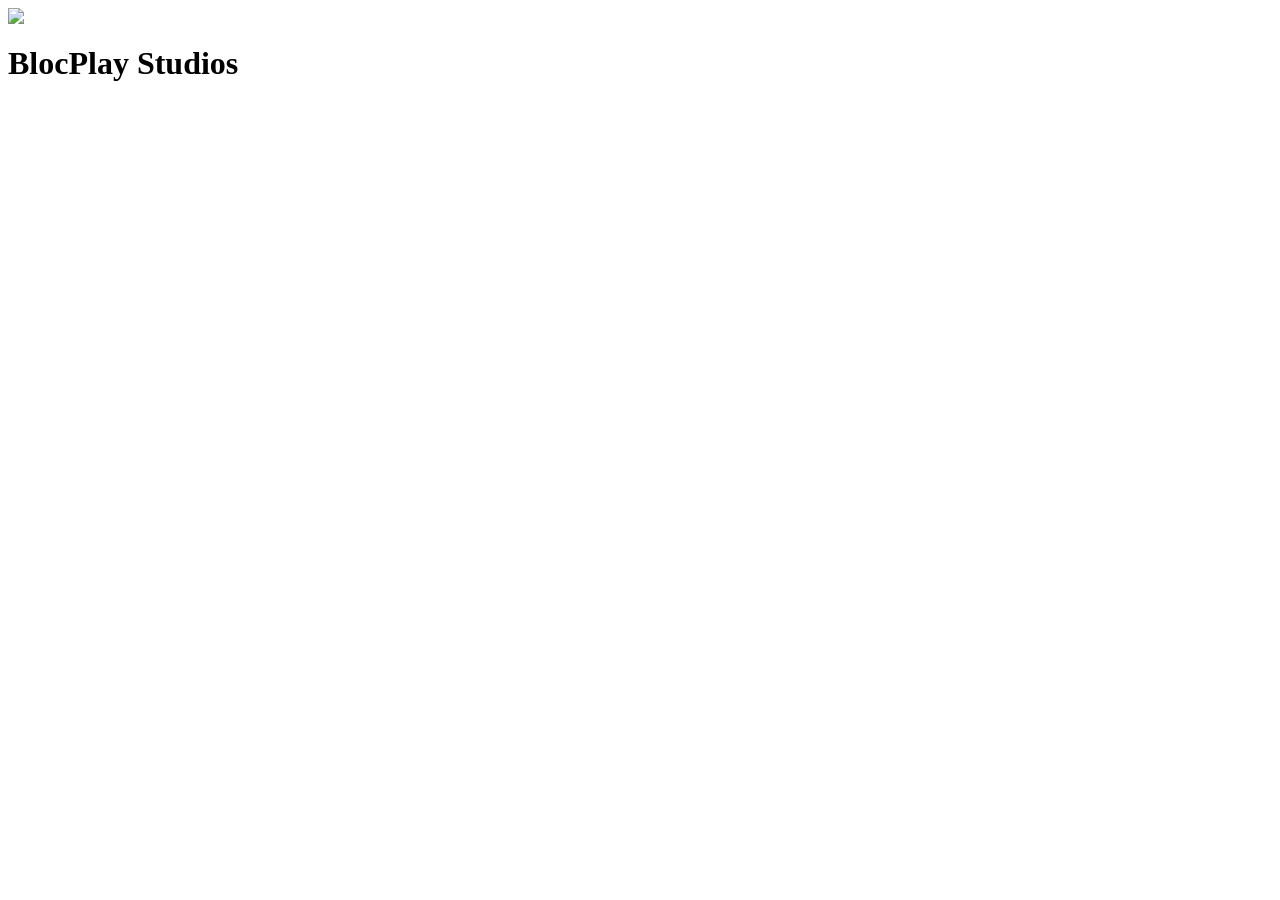
==== index.html @ 440f71ce "Create index.html" ====
<DOCTYPE html>
<html>
  <head>
    <title>BlocPlay Studios</title>
    <link rel="stylesheet" href="/style.css">
    <link rel="icon" type="image/x-icon" href="/png/png.png">
  </head>
  <body>
    <div>
      <a href="/" class="logo">
        <img src="/logo.png">
      </a>
    </div>
    <div>
      <h1>BlocPlay Studios</h1>
    </div>
  </body>
</html>
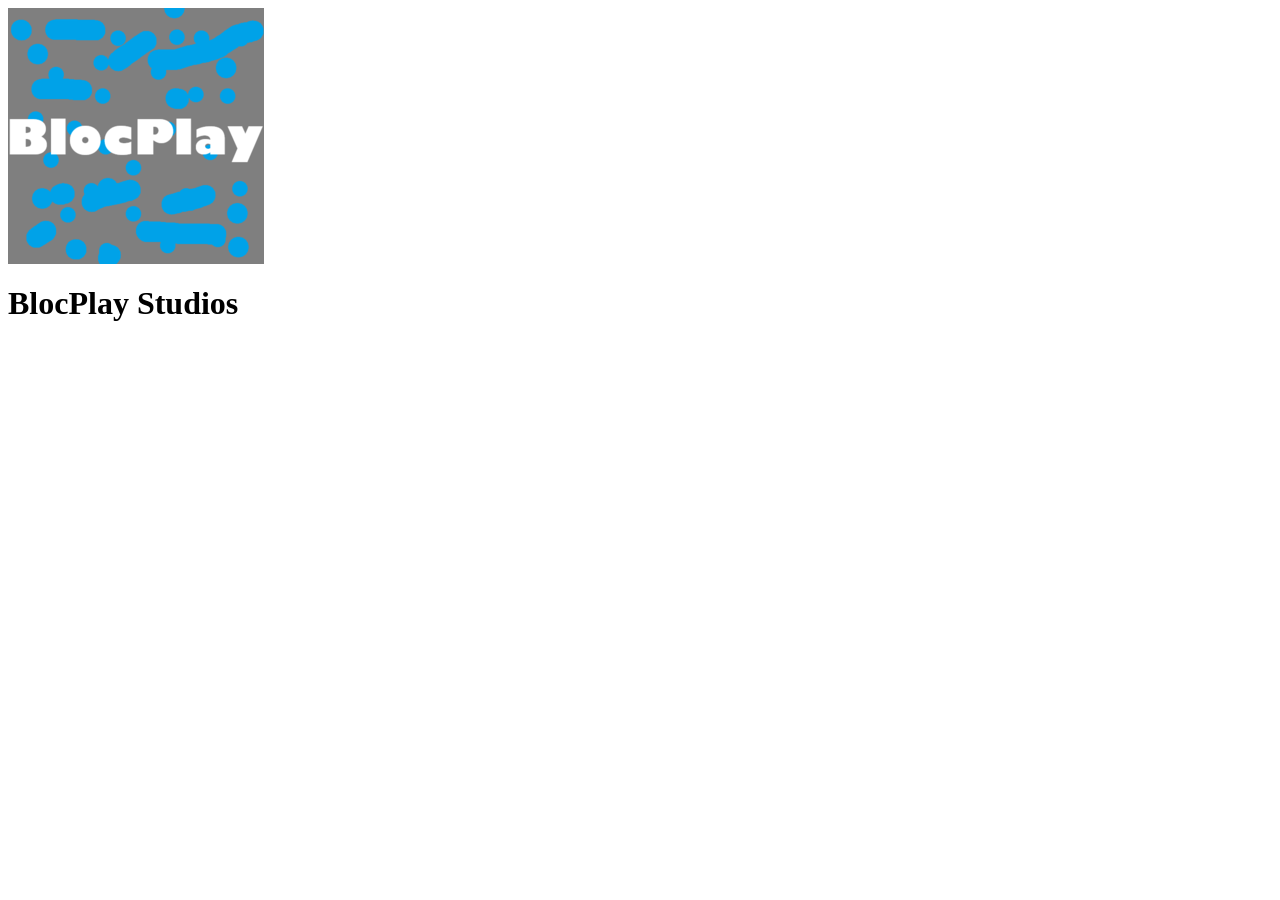
==== commit a85345a4: "Update index.html" ====
--- a/index.html
+++ b/index.html
@@ -8,7 +8,7 @@
   <body>
     <div>
       <a href="/" class="logo">
-        <img src="/logo.png">
+        <img src="/png/png.png">
       </a>
     </div>
     <div>
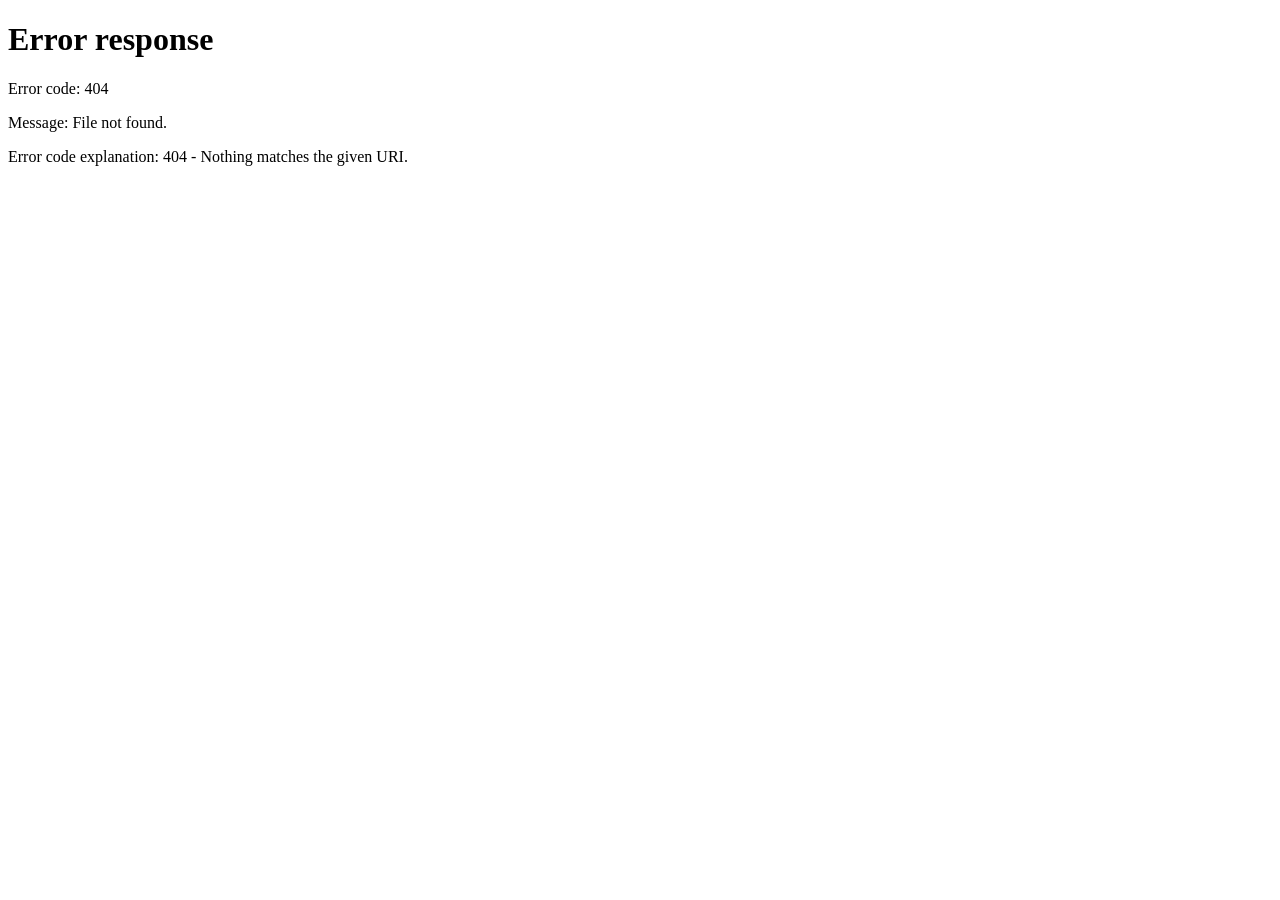
==== commit b5277e69: "Create index.html" ====
--- a/index.html
+++ b/index.html
@@ -1,18 +1,50 @@
-<DOCTYPE html>
-<html>
-  <head>
-    <title>BlocPlay Studios</title>
-    <link rel="stylesheet" href="/style.css">
-    <link rel="icon" type="image/x-icon" href="/png/png.png">
-  </head>
-  <body>
-    <div>
-      <a href="/" class="logo">
-        <img src="/png/png.png">
-      </a>
-    </div>
-    <div>
-      <h1>BlocPlay Studios</h1>
-    </div>
-  </body>
+<!DOCTYPE html>
+<html lang="en">
+<head>
+  <meta charset="UTF-8">
+  <meta name="viewport" content="width=device-width, initial-scale=1.0">
+
+  <!-- SEO optimisation -->
+  <meta name="description" content="BlocPlay Studios">
+  <meta name="image" content="https://blocplaystudios.github.io/png/image.png">
+
+  <meta property="og:type" content="website">
+  <meta property="og:url" content="https://blocplaystudios.github.io/">
+  <meta property="og:title" content="BlocPlay Studios">
+  <meta property="og:description" content="VibraNet™ - A free and open source start-up, tracking-free, the sovereign digital resistance, built by humans, for humans.">
+  <meta property="og:image" content="https://vibranet.github.io/res/img/banner.png">
+
+  <meta name="twitter:card" content="summary_large_image">
+  <meta name="twitter:url" content="https://vibranet.github.io/">
+  <meta name="twitter:title" content="VibraNet™ - Open Community">
+  <meta name="twitter:description" content="VibraNet™ - A free and open source start-up, tracking-free, the sovereign digital resistance, built by humans, for humans.">
+  <meta name="twitter:image" content="https://vibranet.github.io/res/img/banner.png">
+  <!-- start process -->
+  <title>VibraNet™ - lang selection</title>
+  
+  <link rel="canonical" href="https://vibranet.github.io/en/">
+  
+  <script>
+    (function() {
+      const userLang = (navigator.language || navigator.userLanguage).toLowerCase().slice(0, 2);
+      const supportedLanguages = ['fr'];
+
+      if (supportedLanguages.includes(userLang)) {
+        window.location.replace('/' + userLang + '/');
+      } else {
+
+        window.location.replace('/en/');
+      }
+    })();
+  </script>
+</head>
+<body>
+  <noscript>
+    <p>Please select your language / Veuillez choisir votre langue :</p>
+    <ul>
+      <li><a href="en/">English</a></li>
+      <li><a href="fr/">Français</a></li>
+    </ul>
+  </noscript>
+</body>
 </html>
